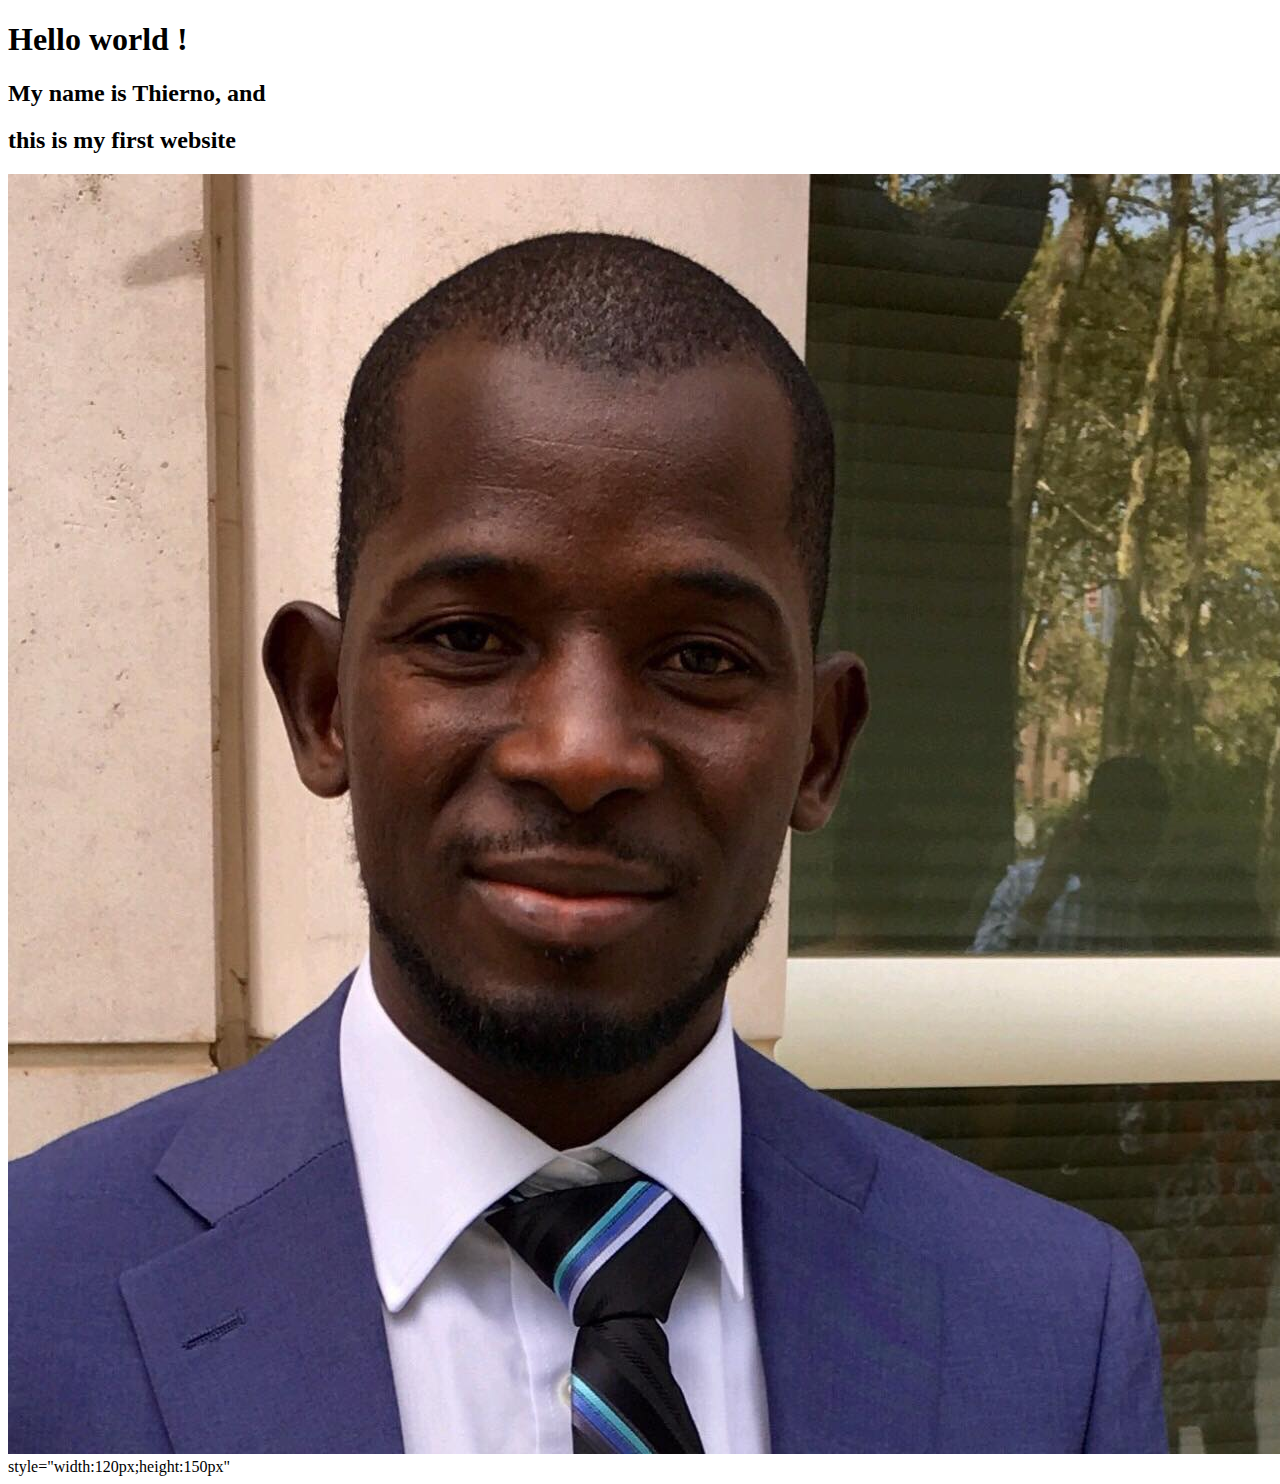
==== index.html @ 9b8bea1d "Initial commit" ====
<!DOCTYPE html>
<html>

<head>
    <title>
        Thierno_Tabe
    </title>
</head>

<body>
    <h1> Hello world ! </h1>
    <h2>My name is Thierno, and</h2>
    <h2>this is my first website
    </h2>
    <img src="images/Thierno.jpg">
    style="width:120px;height:150px"
</body>

</html>
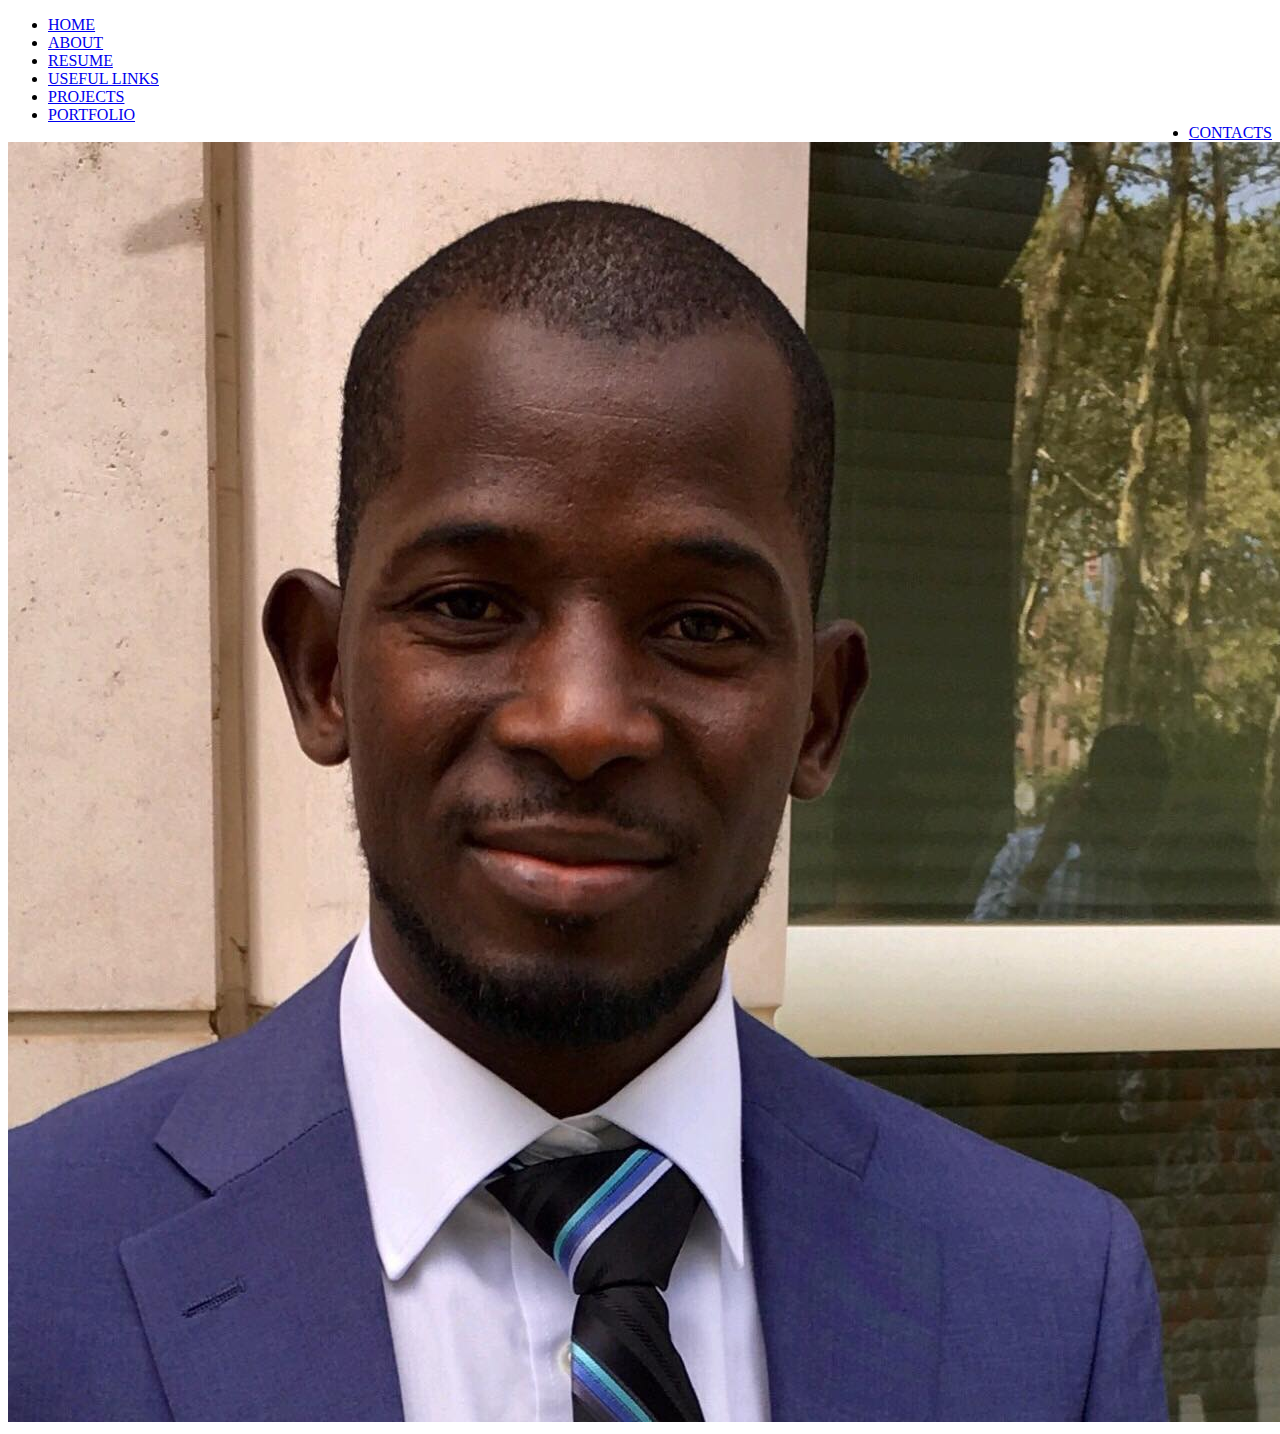
==== commit ad9953c1: "just commit" ====
--- a/index.html
+++ b/index.html
@@ -1,19 +1,56 @@
 <!DOCTYPE html>
-<html>
+
+<html lang="en-US">
 
 <head>
+
+	<!-- This sets the character set -->
+
+		<meta charset="utf-8">
+
+<!-- linking the css file -->
+
+<link rel="stylesheet" type="text/css" href="styles/first.css">
+
     <title>
         Thierno_Tabe
     </title>
 </head>
 
 <body>
-    <h1> Hello world ! </h1>
-    <h2>My name is Thierno, and</h2>
-    <h2>this is my first website
-    </h2>
+  
+	<!-- NAVIGATION BAR -->
+
+	<ul id ="One">
+  <li><a href="index.html">HOME</a></li>
+
+  <li><a href="about.html">ABOUT</a></li>
+
+  <li><a href="resume.html">RESUME</a></li>
+
+  <li><a href="usefulLinks.html">USEFUL LINKS</a></li>
+
+  <li><a href="projects.html">PROJECTS</a></li>
+  
+   <li><a href="portfolio.html">PORTFOLIO</a></li>
+
+
+
+ <li style="float:right"><a class="active" href="contact.html">CONTACTS</a></li>
+</ul>
+
+
+	<!-- Linking the image file -->
+
     <img src="images/Thierno.jpg">
-    style="width:120px;height:150px"
+
+
+    <!-- linking the java script file-->
+
+    <script src="scripts/first.js"></script>
+
+
+
 </body>
 
 </html>